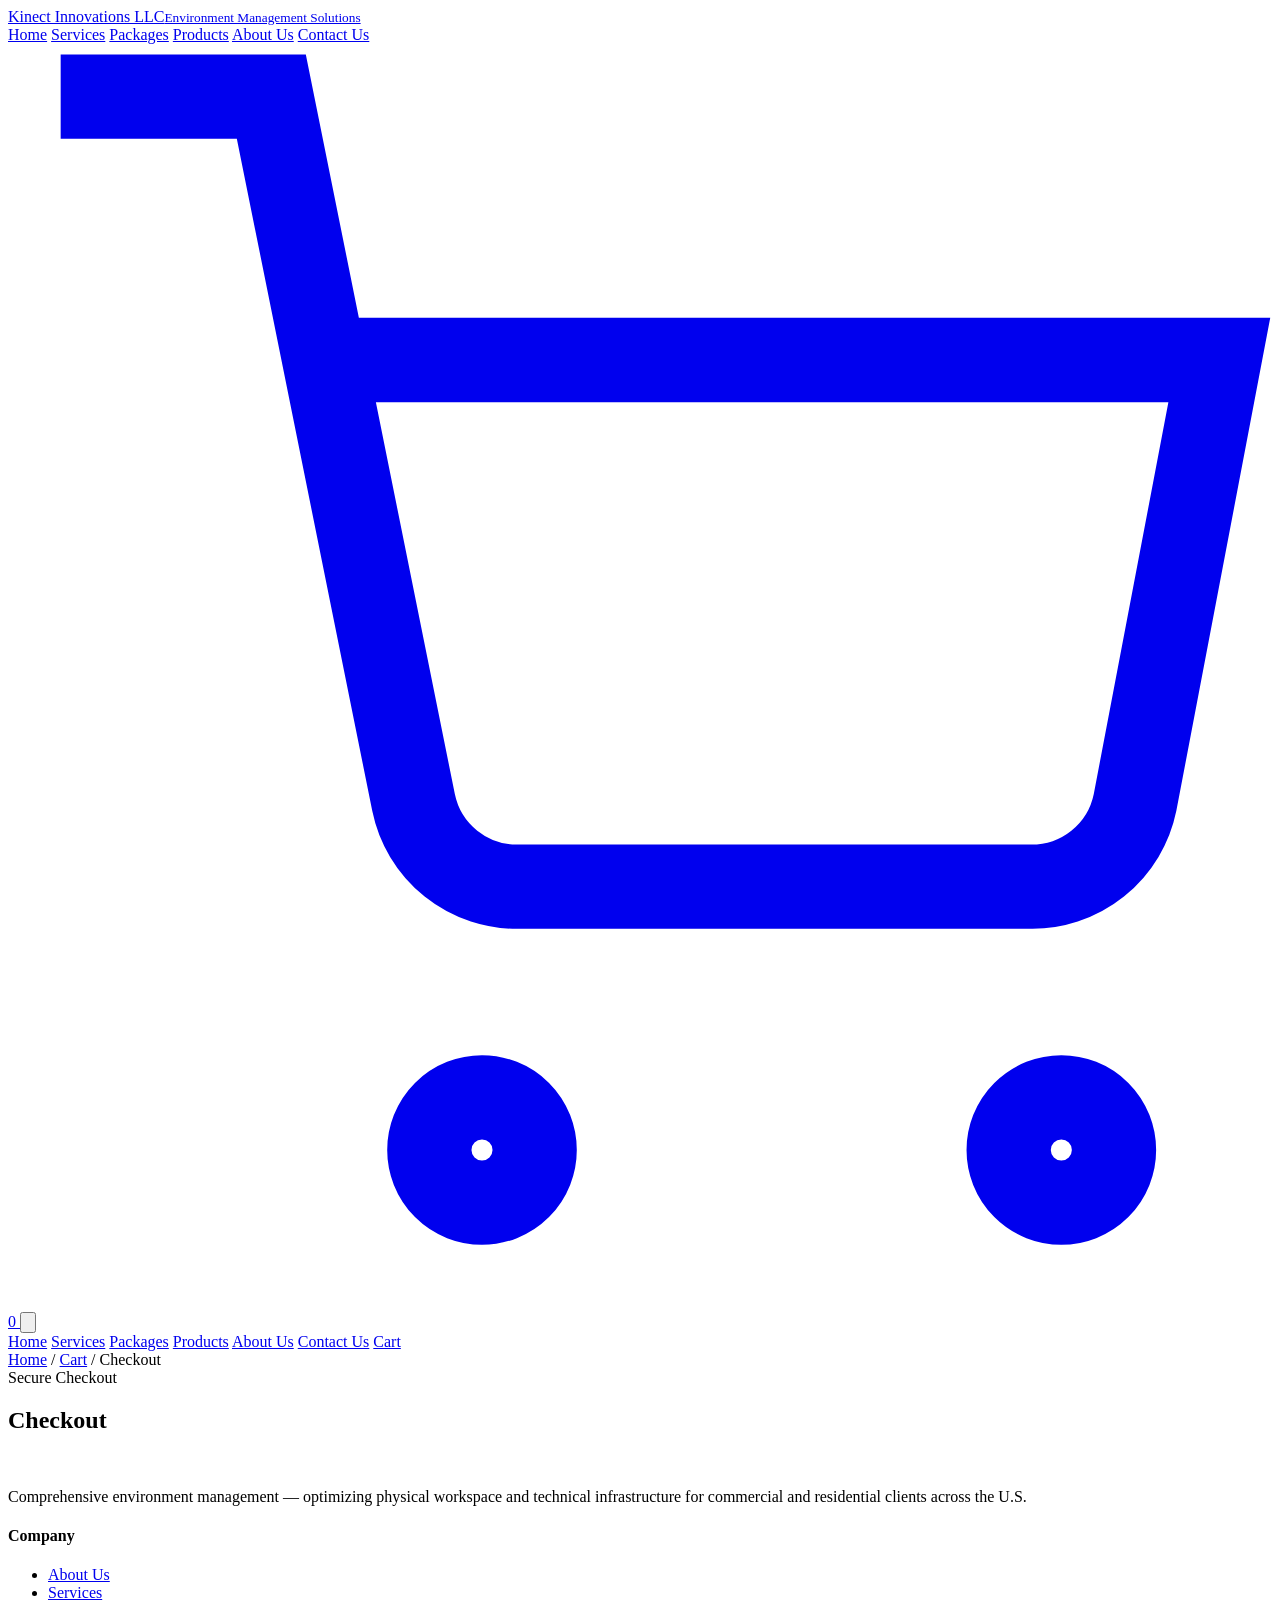
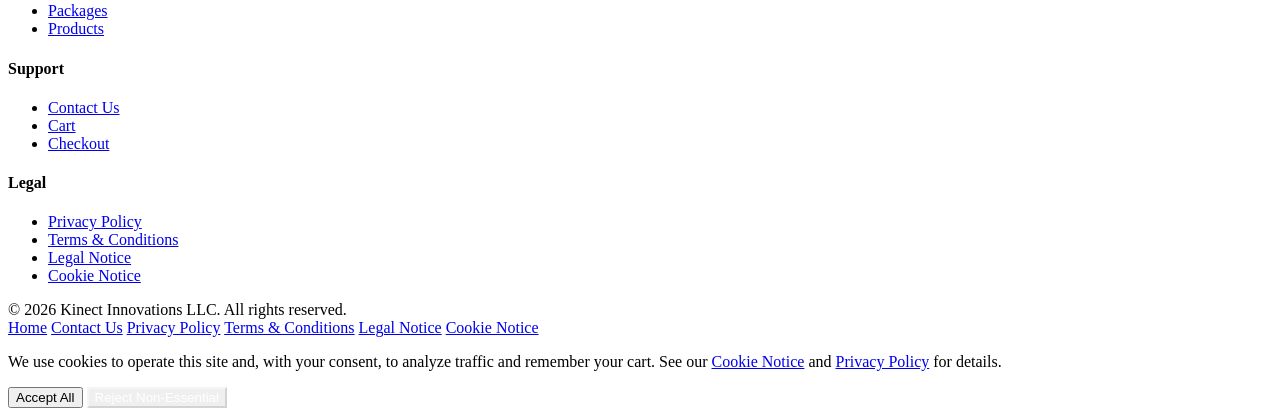
==== checkout.html @ 6a6bb7d1 "Add checkout.html for payment processing" ====
<!DOCTYPE html>
<html lang="en">
<head>
<meta charset="UTF-8">
<meta name="viewport" content="width=device-width, initial-scale=1.0">
<title>Checkout | Kinect Innovations LLC</title>
<meta name="description" content="Securely check out and pay for your Kinect Innovations LLC services, packages, or products.">
<link rel="preconnect" href="https://fonts.googleapis.com">
<link href="https://fonts.googleapis.com/css2?family=Space+Grotesk:wght@500;600;700&family=Inter:wght@400;500;600&family=IBM+Plex+Mono:wght@400;500;700&display=swap" rel="stylesheet">
<link rel="stylesheet" href="assets/css/style.css">
</head>
<body>
<header class="site-header">
  <div class="header-inner">
    <a href="index.html" class="brand">
      <span class="mark"></span>
      <span>Kinect Innovations LLC<small>Environment Management Solutions</small></span>
    </a>
    <nav class="main-nav" aria-label="Primary">
      <a href="index.html">Home</a>
      <a href="services.html">Services</a>
      <a href="packages.html">Packages</a>
      <a href="products.html">Products</a>
      <a href="about.html">About Us</a>
      <a href="contact.html">Contact Us</a>
    </nav>
    <div class="header-actions">
      <a href="cart.html" class="cart-link" aria-label="View cart">
        <svg viewBox="0 0 24 24" fill="none" stroke="currentColor" stroke-width="1.6"><circle cx="9" cy="21" r="1"/><circle cx="20" cy="21" r="1"/><path d="M1 1h4l2.7 13.4a2 2 0 0 0 2 1.6h9.7a2 2 0 0 0 2-1.6L23 6H6"/></svg>
        <span class="cart-badge" data-count="0">0</span>
      </a>
      <button class="nav-toggle" aria-label="Open menu" aria-expanded="false">
        <svg viewBox="0 0 24 24" fill="none" stroke="currentColor" stroke-width="1.6"><line x1="3" y1="6" x2="21" y2="6"/><line x1="3" y1="12" x2="21" y2="12"/><line x1="3" y1="18" x2="21" y2="18"/></svg>
      </button>
    </div>
  </div>
  <nav class="mobile-nav" aria-label="Mobile">
    <a href="index.html">Home</a>
    <a href="services.html">Services</a>
    <a href="packages.html">Packages</a>
    <a href="products.html">Products</a>
    <a href="about.html">About Us</a>
    <a href="contact.html">Contact Us</a>
    <a href="cart.html">Cart</a>
  </nav>
</header>
<main>

<section class="section">
  <div class="container">
    <div class="breadcrumb"><a href="index.html">Home</a> / <a href="cart.html">Cart</a> / Checkout</div>
    <div class="section-head">
      <div class="eyebrow">Secure Checkout</div>
      <h1>Checkout</h1>
    </div>

    <div id="checkout-empty" class="empty-cart" style="display:none;">
      <p style="margin-bottom:1.2em;">Your cart is empty — add a service, package, or product before checking out.</p>
      <a href="services.html" class="btn btn-signal">Browse Services</a>
    </div>

    <div id="checkout-content" class="split" style="align-items:flex-start;display:none;">
      <div>
        <h3 style="margin-bottom:1em;">Contact &amp; Service Details</h3>
        <form id="checkout-form" novalidate>
          <div class="field-row">
            <div class="field">
              <label for="co-first">First Name <span class="req">*</span></label>
              <input type="text" id="co-first" name="firstName" required autocomplete="given-name">
            </div>
            <div class="field">
              <label for="co-last">Last Name <span class="req">*</span></label>
              <input type="text" id="co-last" name="lastName" required autocomplete="family-name">
            </div>
          </div>
          <div class="field-row">
            <div class="field">
              <label for="co-email">Email <span class="req">*</span></label>
              <input type="email" id="co-email" name="email" required autocomplete="email">
            </div>
            <div class="field">
              <label for="co-phone">Phone <span class="req">*</span></label>
              <input type="tel" id="co-phone" name="phone" required autocomplete="tel">
            </div>
          </div>
          <div class="field">
            <label for="co-address">Service Address <span class="req">*</span></label>
            <input type="text" id="co-address" name="address" required autocomplete="street-address" placeholder="Street address">
          </div>
          <div class="field-row">
            <div class="field">
              <label for="co-city">City <span class="req">*</span></label>
              <input type="text" id="co-city" name="city" required autocomplete="address-level2">
            </div>
            <div class="field">
              <label for="co-state">State <span class="req">*</span></label>
              <input type="text" id="co-state" name="state" required autocomplete="address-level1" placeholder="e.g. HI">
            </div>
          </div>
          <div class="field">
            <label for="co-zip">ZIP Code <span class="req">*</span></label>
            <input type="text" id="co-zip" name="zip" required autocomplete="postal-code" style="max-width:180px;">
          </div>
          <div class="field">
            <label for="co-notes">Scheduling Notes</label>
            <textarea id="co-notes" name="notes" rows="3" placeholder="Preferred dates/times, gate codes, parking notes, etc."></textarea>
          </div>
          <div class="checkbox-field">
            <input type="checkbox" id="co-terms" name="terms" required>
            <label for="co-terms">I agree to the <a href="terms-conditions.html">Terms &amp; Conditions</a> and <a href="privacy-policy.html">Privacy Policy</a>. <span class="req">*</span></label>
          </div>
        </form>

        <h3 style="margin:2em 0 1em;">Payment</h3>
        <p class="form-note" style="margin-bottom:14px;">Complete the contact details above, then pay securely with PayPal or a debit/credit card.</p>
        <div id="paypal-button-container"></div>
        <p class="form-note" id="checkout-validation-note" style="color:#9A2E2E;display:none;margin-top:10px;">Please complete all required fields above before paying.</p>
        <div class="form-status" id="checkout-status" role="status" aria-live="polite"></div>
      </div>

      <div>
        <div class="cart-summary">
          <h4 style="font-family:var(--font-mono);font-size:.75rem;letter-spacing:.08em;text-transform:uppercase;color:var(--slate);margin-bottom:16px;">Order Summary</h4>
          <div id="checkout-items"></div>
          <div class="summary-row total" id="checkout-total-row" style="margin-top:14px;">
            <span>Total</span><span id="checkout-total">$0.00</span>
          </div>
          <p class="form-note" style="margin-top:14px;">Sales tax, if applicable, is calculated based on your service address and confirmed on your receipt.</p>
        </div>
      </div>
    </div>
  </div>
</section>

</main>
<footer class="site-footer">
  <div class="container">
    <div class="footer-grid">
      <div>
        <div class="brand" style="color:#fff;margin-bottom:14px;">
          <span class="mark" style="border-color:#fff;"></span>
          <span>Kinect Innovations LLC</span>
        </div>
        <p>Comprehensive environment management — optimizing physical workspace and technical infrastructure for commercial and residential clients across the U.S.</p>
      </div>
      <div>
        <h4>Company</h4>
        <ul>
          <li><a href="about.html">About Us</a></li>
          <li><a href="services.html">Services</a></li>
          <li><a href="packages.html">Packages</a></li>
          <li><a href="products.html">Products</a></li>
        </ul>
      </div>
      <div>
        <h4>Support</h4>
        <ul>
          <li><a href="contact.html">Contact Us</a></li>
          <li><a href="cart.html">Cart</a></li>
          <li><a href="checkout.html">Checkout</a></li>
        </ul>
      </div>
      <div>
        <h4>Legal</h4>
        <ul>
          <li><a href="privacy-policy.html">Privacy Policy</a></li>
          <li><a href="terms-conditions.html">Terms &amp; Conditions</a></li>
          <li><a href="legal-notice.html">Legal Notice</a></li>
          <li><a href="cookies-notice.html">Cookie Notice</a></li>
        </ul>
      </div>
    </div>
    <div class="footer-bottom">
      <div>&copy; <span class="current-year">2026</span> Kinect Innovations LLC. All rights reserved.</div>
      <nav class="footer-bottom-nav" aria-label="Legal">
        <a href="index.html">Home</a>
        <a href="contact.html">Contact Us</a>
        <a href="privacy-policy.html">Privacy Policy</a>
        <a href="terms-conditions.html">Terms &amp; Conditions</a>
        <a href="legal-notice.html">Legal Notice</a>
        <a href="cookies-notice.html">Cookie Notice</a>
      </nav>
    </div>
  </div>
</footer>

<div class="cookie-banner" role="dialog" aria-label="Cookie notice">
  <p>We use cookies to operate this site and, with your consent, to analyze traffic and remember your cart. See our <a href="cookies-notice.html">Cookie Notice</a> and <a href="privacy-policy.html">Privacy Policy</a> for details.</p>
  <div class="cookie-actions">
    <button class="btn btn-signal" data-cookie-accept>Accept All</button>
    <button class="btn btn-outline" style="border-color:rgba(255,255,255,.4);color:#fff;" data-cookie-reject>Reject Non-Essential</button>
  </div>
</div>
<script src="data/catalog.js"></script>
<script src="assets/js/cart.js"></script>
<script src="assets/js/main.js"></script>

<script>
(function(){
  var items = KinectCart.read();
  var emptyEl = document.getElementById("checkout-empty");
  var contentEl = document.getElementById("checkout-content");

  if(items.length === 0){
    emptyEl.style.display = "block";
    contentEl.style.display = "none";
  } else {
    emptyEl.style.display = "none";
    contentEl.style.display = "grid";

    var itemsWrap = document.getElementById("checkout-items");
    items.forEach(function(item){
      var row = document.createElement("div");
      row.className = "summary-row";
      row.innerHTML = '<span>' + item.name + ' × ' + item.qty + '</span><span>' + KinectCart.formatMoney(item.price * item.qty) + '</span>';
      itemsWrap.appendChild(row);
    });
    var total = KinectCart.subtotal();
    document.getElementById("checkout-total").textContent = KinectCart.formatMoney(total);

    function formIsValid(){
      var form = document.getElementById("checkout-form");
      return form.checkValidity();
    }

    function getOrderPayload(){
      var form = document.getElementById("checkout-form");
      var data = Object.fromEntries(new FormData(form).entries());
      data.items = items;
      data.total = total.toFixed(2);
      data.placedAt = new Date().toISOString();
      return data;
    }

    function completeOrder(orderId, payerInfo){
      var payload = getOrderPayload();
      payload.paypalOrderId = orderId || null;
      try {
        var existing = JSON.parse(localStorage.getItem("kinect_orders") || "[]");
        existing.push(payload);
        localStorage.setItem("kinect_orders", JSON.stringify(existing));
        localStorage.setItem("kinect_last_order", JSON.stringify(payload));
      } catch(e){ console.error(e); }
      KinectCart.clear();
      window.location.href = "thank-you.html";
    }

    // ---- PayPal Buttons (client-side checkout, no backend required) ----
    // NOTE FOR SITE OWNER: the client-id below ("test") is PayPal's public
    // sandbox demo ID and will NOT process real payments. Replace it with
    // your live PayPal Client ID from developer.paypal.com to accept real
    // payments. See the deployment README for full instructions.
    var script = document.createElement("script");
    script.src = "https://www.paypal.com/sdk/js?client-id=test&currency=USD&components=buttons";
    script.onload = function(){
      if(!window.paypal){ return; }
      paypal.Buttons({
        style: { layout: "vertical", color: "blue", shape: "rect", label: "paypal" },
        onClick: function(data, actions){
          if(!formIsValid()){
            document.getElementById("checkout-form").reportValidity();
            document.getElementById("checkout-validation-note").style.display = "block";
            return actions.reject();
          }
          document.getElementById("checkout-validation-note").style.display = "none";
          return actions.resolve();
        },
        createOrder: function(data, actions){
          return actions.order.create({
            purchase_units: [{
              amount: { value: total.toFixed(2), currency_code: "USD" },
              description: "Kinect Innovations LLC order (" + items.length + " item" + (items.length > 1 ? "s" : "") + ")"
            }]
          });
        },
        onApprove: function(data, actions){
          return actions.order.capture().then(function(details){
            completeOrder(data.orderID, details);
          });
        },
        onError: function(err){
          console.error(err);
          var status = document.getElementById("checkout-status");
          status.textContent = "There was a problem processing payment. Please try again or contact hello@kinectinnovationsllc.com.";
          status.classList.add("error", "visible");
        }
      }).render("#paypal-button-container");
    };
    document.body.appendChild(script);
  }
})();
</script>

</body>
</html>
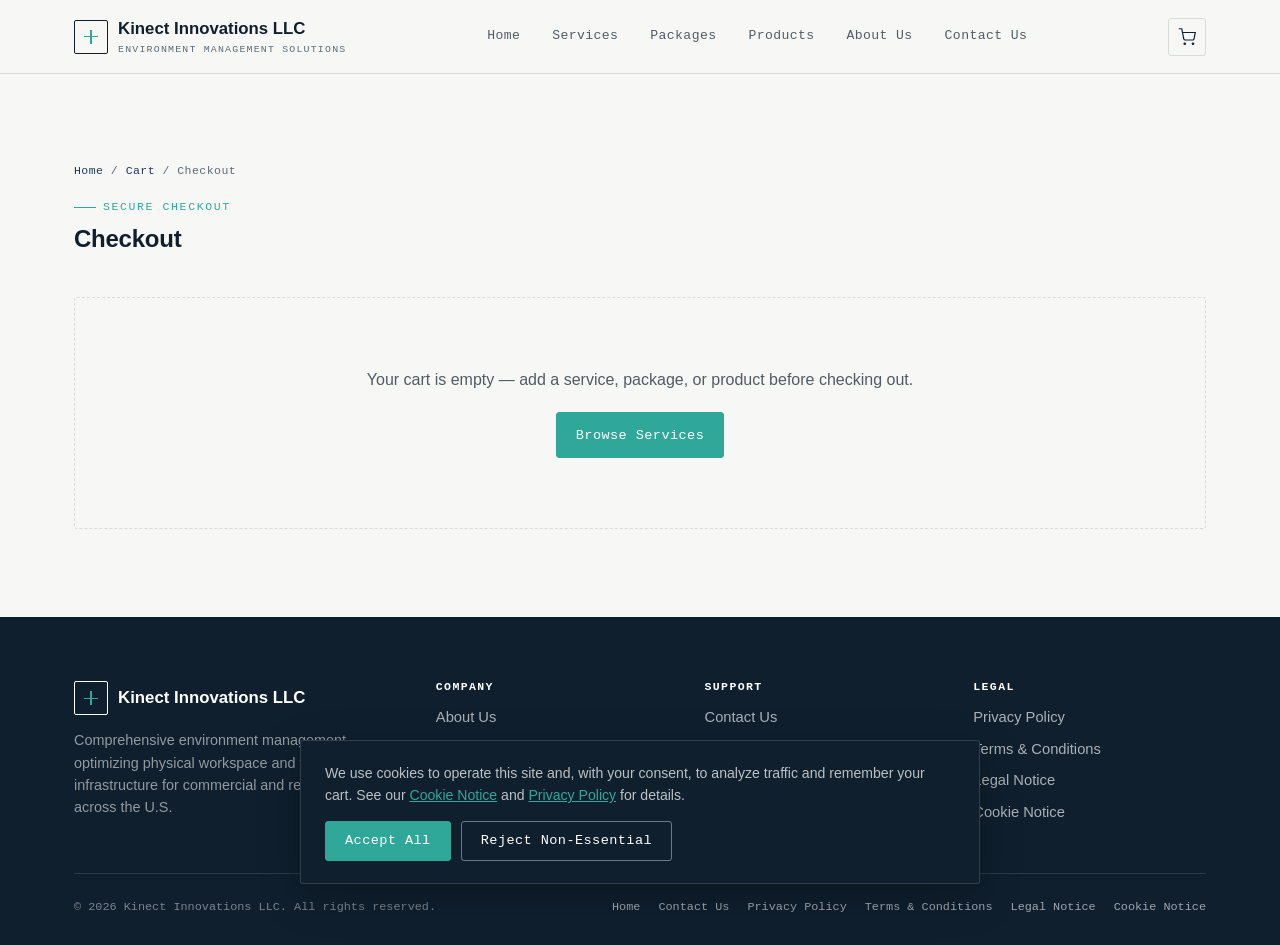
==== commit 57db47ca: "Unify all site emails to support@kinectinnovationsllc.com Replace hello@, privacy@, and h.yim@ with " ====
--- a/checkout.html
+++ b/checkout.html
@@ -281,7 +281,7 @@
         onError: function(err){
           console.error(err);
           var status = document.getElementById("checkout-status");
-          status.textContent = "There was a problem processing payment. Please try again or contact hello@kinectinnovationsllc.com.";
+          status.textContent = "There was a problem processing payment. Please try again or contact support@kinectinnovationsllc.com.";
           status.classList.add("error", "visible");
         }
       }).render("#paypal-button-container");
--- a/assets/css/style.css
+++ b/assets/css/style.css
@@ -0,0 +1,497 @@
+/* ==========================================================================
+   Kinect Innovations LLC — Site Stylesheet
+   Design language: "Systems Blueprint" — precise, technical, trustworthy.
+   ========================================================================== */
+
+:root{
+  --ink:        #0F1F2E;   /* deep background / dark sections */
+  --blueprint:  #1E3A5F;   /* primary brand blue */
+  --signal:     #2FA89A;   /* accent teal — "optimized" signal */
+  --paper:      #F7F8F6;   /* light background */
+  --paper-dim:  #ECEFEC;
+  --slate:      #5B6B78;   /* secondary text */
+  --ink-70:     rgba(15,31,46,.72);
+  --amber:      #E8A33D;   /* sparing use — savings / alerts */
+  --line:       #D7DCDA;
+  --white:      #FFFFFF;
+
+  --font-display: 'Space Grotesk', 'Arial Narrow', sans-serif;
+  --font-body:    'Inter', -apple-system, Segoe UI, sans-serif;
+  --font-mono:    'IBM Plex Mono', 'Courier New', monospace;
+
+  --radius: 3px;
+  --container: 1180px;
+}
+
+*,*::before,*::after{ box-sizing:border-box; }
+html{ scroll-behavior:smooth; }
+body{
+  margin:0;
+  font-family:var(--font-body);
+  color:var(--ink);
+  background:var(--paper);
+  line-height:1.55;
+  -webkit-font-smoothing:antialiased;
+}
+img{ max-width:100%; display:block; }
+a{ color:inherit; text-decoration:none; }
+h1,h2,h3,h4{
+  font-family:var(--font-display);
+  font-weight:600;
+  line-height:1.12;
+  margin:0 0 .5em;
+  letter-spacing:-.01em;
+}
+p{ margin:0 0 1em; color:var(--ink-70); }
+ul{ margin:0; padding:0; }
+.container{ max-width:var(--container); margin:0 auto; padding:0 24px; }
+
+:focus-visible{
+  outline:2px solid var(--signal);
+  outline-offset:3px;
+}
+
+/* Utility -------------------------------------------------------------- */
+.eyebrow{
+  font-family:var(--font-mono);
+  font-size:.72rem;
+  letter-spacing:.14em;
+  text-transform:uppercase;
+  color:var(--signal);
+  display:flex;
+  align-items:center;
+  gap:.6em;
+  margin-bottom:.9em;
+}
+.eyebrow::before{
+  content:'';
+  width:22px; height:1px;
+  background:var(--signal);
+  display:inline-block;
+}
+.btn{
+  display:inline-flex;
+  align-items:center;
+  gap:.5em;
+  font-family:var(--font-mono);
+  font-size:.85rem;
+  letter-spacing:.03em;
+  padding:.85em 1.4em;
+  border-radius:var(--radius);
+  border:1px solid var(--blueprint);
+  background:var(--blueprint);
+  color:var(--white);
+  cursor:pointer;
+  transition:transform .15s ease, background .15s ease, color .15s ease, border-color .15s ease;
+}
+.btn:hover{ background:var(--ink); border-color:var(--ink); transform:translateY(-1px); }
+.btn.btn-outline{ background:transparent; color:var(--blueprint); }
+.btn.btn-outline:hover{ background:var(--blueprint); color:var(--white); }
+.btn.btn-signal{ background:var(--signal); border-color:var(--signal); }
+.btn.btn-signal:hover{ background:#25867b; border-color:#25867b; }
+.btn:disabled{ opacity:.5; cursor:not-allowed; transform:none; }
+.btn-block{ width:100%; justify-content:center; }
+
+.section{ padding:88px 0; }
+.section-tight{ padding:56px 0; }
+.section-dark{ background:var(--ink); color:var(--white); }
+.section-dark p{ color:rgba(255,255,255,.68); }
+.section-dark .eyebrow{ color:var(--signal); }
+
+.grid-note{
+  font-family:var(--font-mono);
+  font-size:.72rem;
+  color:var(--slate);
+  letter-spacing:.06em;
+}
+
+/* Header ----------------------------------------------------------------- */
+.site-header{
+  position:sticky; top:0; z-index:50;
+  background:rgba(247,248,246,.92);
+  backdrop-filter:blur(8px);
+  border-bottom:1px solid var(--line);
+}
+.header-inner{
+  display:flex; align-items:center; justify-content:space-between;
+  padding:16px 24px;
+  max-width:var(--container); margin:0 auto;
+}
+.brand{
+  display:flex; align-items:center; gap:.6em;
+  font-family:var(--font-display); font-weight:700; font-size:1.05rem;
+  color:var(--ink);
+}
+.brand .mark{
+  width:34px;height:34px;
+  border:1.5px solid var(--ink);
+  border-radius:2px;
+  display:grid; place-items:center;
+  position:relative;
+}
+.brand .mark::before,.brand .mark::after{
+  content:'';
+  position:absolute;
+  background:var(--signal);
+}
+.brand .mark::before{ width:14px; height:1.5px; }
+.brand .mark::after{ width:1.5px; height:14px; }
+.brand small{
+  display:block;
+  font-family:var(--font-mono);
+  font-weight:400;
+  font-size:.62rem;
+  letter-spacing:.12em;
+  color:var(--slate);
+  text-transform:uppercase;
+}
+
+.main-nav{ display:flex; align-items:center; gap:28px; }
+.main-nav a{
+  font-family:var(--font-mono);
+  font-size:.82rem;
+  letter-spacing:.03em;
+  color:var(--ink-70);
+  padding:6px 2px;
+  border-bottom:1.5px solid transparent;
+  transition:color .15s, border-color .15s;
+}
+.main-nav a:hover, .main-nav a.active{ color:var(--ink); border-color:var(--signal); }
+
+.header-actions{ display:flex; align-items:center; gap:14px; }
+.cart-link{
+  position:relative;
+  display:inline-flex; align-items:center; justify-content:center;
+  width:38px; height:38px;
+  border:1px solid var(--line);
+  border-radius:var(--radius);
+}
+.cart-link svg{ width:18px; height:18px; }
+.cart-badge{
+  position:absolute; top:-7px; right:-7px;
+  background:var(--signal); color:var(--white);
+  font-family:var(--font-mono); font-size:.62rem; font-weight:700;
+  width:18px; height:18px; border-radius:50%;
+  display:grid; place-items:center;
+}
+.cart-badge[data-count="0"]{ display:none; }
+
+.nav-toggle{
+  display:none;
+  width:38px; height:38px;
+  border:1px solid var(--line); border-radius:var(--radius);
+  background:none; cursor:pointer;
+  align-items:center; justify-content:center;
+}
+.nav-toggle svg{ width:18px; height:18px; }
+
+/* Footer ------------------------------------------------------------------ */
+.site-footer{
+  background:var(--ink);
+  color:rgba(255,255,255,.65);
+  padding:64px 0 28px;
+  font-size:.92rem;
+}
+.footer-grid{
+  display:grid;
+  grid-template-columns:1.4fr 1fr 1fr 1fr;
+  gap:36px;
+  padding-bottom:40px;
+  border-bottom:1px solid rgba(255,255,255,.12);
+}
+.footer-grid h4{
+  color:var(--white);
+  font-family:var(--font-mono);
+  font-size:.72rem;
+  letter-spacing:.12em;
+  text-transform:uppercase;
+  margin-bottom:1em;
+}
+.footer-grid p{ color:rgba(255,255,255,.55); font-size:.9rem; }
+.footer-grid ul li{ list-style:none; margin-bottom:.6em; }
+.footer-grid ul a{ color:rgba(255,255,255,.65); }
+.footer-grid ul a:hover{ color:var(--signal); }
+.footer-bottom{
+  display:flex; align-items:center; justify-content:space-between;
+  padding-top:24px; flex-wrap:wrap; gap:12px;
+  font-family:var(--font-mono); font-size:.74rem; color:rgba(255,255,255,.45);
+}
+.footer-bottom-nav{ display:flex; gap:18px; flex-wrap:wrap; }
+.footer-bottom-nav a{ color:rgba(255,255,255,.6); }
+.footer-bottom-nav a:hover{ color:var(--signal); }
+
+/* Hero ---------------------------------------------------------------- */
+.hero{
+  position:relative;
+  background:var(--ink);
+  color:var(--white);
+  overflow:hidden;
+  padding:110px 0 90px;
+  background-image:
+    linear-gradient(rgba(255,255,255,.05) 1px, transparent 1px),
+    linear-gradient(90deg, rgba(255,255,255,.05) 1px, transparent 1px);
+  background-size:44px 44px;
+}
+.hero::after{
+  content:'';
+  position:absolute; inset:0;
+  background:radial-gradient(circle at 82% 22%, rgba(47,168,154,.22), transparent 55%);
+  pointer-events:none;
+}
+.hero-inner{ position:relative; max-width:640px; }
+.hero h1{ font-size:clamp(2.2rem,4.4vw,3.4rem); }
+.hero p.lead{ font-size:1.08rem; color:rgba(255,255,255,.72); max-width:520px; }
+.hero-cta{ display:flex; gap:14px; margin-top:1.6em; flex-wrap:wrap; }
+.hero-zones{
+  display:flex; gap:0; margin-top:52px;
+  border:1px solid rgba(255,255,255,.16);
+  border-radius:var(--radius);
+  overflow:hidden;
+}
+.hero-zone{
+  flex:1; padding:18px 20px;
+  border-right:1px solid rgba(255,255,255,.16);
+  font-family:var(--font-mono); font-size:.78rem;
+}
+.hero-zone:last-child{ border-right:none; }
+.hero-zone strong{ display:block; font-family:var(--font-display); font-size:1.15rem; color:var(--white); margin-bottom:.3em; }
+.hero-zone span{ color:rgba(255,255,255,.55); }
+
+/* Cards ------------------------------------------------------------------ */
+.grid{
+  display:grid;
+  grid-template-columns:repeat(3,1fr);
+  gap:24px;
+}
+.grid.cols-2{ grid-template-columns:repeat(2,1fr); }
+.grid.cols-4{ grid-template-columns:repeat(4,1fr); }
+
+.card{
+  background:var(--white);
+  border:1px solid var(--line);
+  border-radius:var(--radius);
+  padding:26px;
+  display:flex; flex-direction:column; gap:10px;
+  position:relative;
+}
+.card .id-tag{
+  font-family:var(--font-mono); font-size:.68rem; color:var(--signal);
+  letter-spacing:.08em;
+}
+.card h3{ font-size:1.15rem; margin-bottom:.2em; }
+.card .desc{ font-size:.92rem; color:var(--slate); flex:1; }
+.card .price-row{
+  display:flex; align-items:baseline; justify-content:space-between;
+  border-top:1px dashed var(--line);
+  padding-top:12px; margin-top:6px;
+}
+.card .price{
+  font-family:var(--font-mono); font-weight:700; font-size:1.25rem; color:var(--ink);
+}
+.card .price .unit{ font-size:.68rem; color:var(--slate); font-weight:400; margin-left:.3em; }
+.card .save-badge{
+  position:absolute; top:20px; right:20px;
+  background:var(--amber); color:var(--ink);
+  font-family:var(--font-mono); font-size:.66rem; font-weight:700;
+  padding:.3em .6em; border-radius:2px;
+}
+.card .includes{ font-size:.82rem; color:var(--slate); margin:0 0 .6em; padding-left:1.1em; }
+.card .includes li{ list-style:disc; margin-bottom:.25em; }
+.card-actions{ display:flex; gap:8px; margin-top:4px; }
+.card-actions .btn{ flex:1; }
+
+.photo-frame{
+  aspect-ratio:16/10;
+  border-radius:var(--radius);
+  background:linear-gradient(135deg, var(--blueprint), var(--ink));
+  position:relative;
+  overflow:hidden;
+  margin-bottom:6px;
+}
+.photo-frame::before{
+  content:attr(data-code);
+  position:absolute; bottom:10px; left:12px;
+  font-family:var(--font-mono); font-size:.66rem; color:rgba(255,255,255,.7);
+  letter-spacing:.08em;
+}
+.photo-frame::after{
+  content:'';
+  position:absolute; inset:0;
+  background-image:linear-gradient(rgba(255,255,255,.08) 1px, transparent 1px),
+    linear-gradient(90deg, rgba(255,255,255,.08) 1px, transparent 1px);
+  background-size:18px 18px;
+}
+
+/* Sections: split / feature ------------------------------------------- */
+.split{ display:grid; grid-template-columns:1fr 1fr; gap:56px; align-items:center; }
+.stat-row{ display:flex; gap:36px; margin-top:24px; flex-wrap:wrap; }
+.stat{ font-family:var(--font-mono); }
+.stat strong{ display:block; font-size:1.6rem; font-family:var(--font-display); color:var(--ink); }
+.stat span{ font-size:.72rem; color:var(--slate); letter-spacing:.04em; }
+
+.section-head{ max-width:640px; margin-bottom:44px; }
+.section-head.center{ margin-left:auto; margin-right:auto; text-align:center; }
+
+/* Forms ------------------------------------------------------------------ */
+.field{ margin-bottom:18px; }
+.field label{
+  display:block; font-family:var(--font-mono); font-size:.74rem;
+  letter-spacing:.05em; margin-bottom:.5em; color:var(--ink);
+}
+.field .req{ color:var(--signal); }
+.field input, .field textarea, .field select{
+  width:100%;
+  border:1px solid var(--line);
+  border-radius:var(--radius);
+  padding:.85em 1em;
+  font-family:var(--font-body);
+  font-size:.95rem;
+  background:var(--white);
+  color:var(--ink);
+}
+.field input:focus, .field textarea:focus, .field select:focus{
+  outline:2px solid var(--signal); outline-offset:1px; border-color:var(--signal);
+}
+.field-row{ display:grid; grid-template-columns:1fr 1fr; gap:16px; }
+.checkbox-field{ display:flex; align-items:flex-start; gap:.6em; }
+.checkbox-field input{ width:auto; margin-top:.3em; }
+.checkbox-field label{ font-family:var(--font-body); font-size:.86rem; color:var(--slate); margin:0; }
+.form-note{ font-size:.8rem; color:var(--slate); }
+.form-status{
+  margin-top:16px; padding:14px 16px; border-radius:var(--radius);
+  font-size:.9rem; display:none;
+}
+.form-status.visible{ display:block; }
+.form-status.success{ background:#E6F5F2; color:#0F6D5F; border:1px solid #BEE5DC; }
+.form-status.error{ background:#FCEAEA; color:#9A2E2E; border:1px solid #F3C4C4; }
+
+/* Cart / checkout ---------------------------------------------------------*/
+.cart-table{ width:100%; border-collapse:collapse; }
+.cart-table th{
+  text-align:left; font-family:var(--font-mono); font-size:.7rem;
+  letter-spacing:.08em; text-transform:uppercase; color:var(--slate);
+  border-bottom:1px solid var(--line); padding:0 0 12px;
+}
+.cart-table td{
+  padding:18px 0; border-bottom:1px solid var(--line); vertical-align:top;
+}
+.cart-item-name{ font-family:var(--font-display); font-weight:600; }
+.cart-item-meta{ font-family:var(--font-mono); font-size:.72rem; color:var(--slate); }
+.qty-control{ display:inline-flex; align-items:center; border:1px solid var(--line); border-radius:var(--radius); }
+.qty-control button{
+  width:30px; height:30px; border:none; background:none; cursor:pointer; font-size:1rem; color:var(--ink);
+}
+.qty-control input{
+  width:38px; text-align:center; border:none; border-left:1px solid var(--line); border-right:1px solid var(--line);
+  font-family:var(--font-mono); padding:6px 0;
+}
+.remove-link{ font-family:var(--font-mono); font-size:.72rem; color:var(--slate); cursor:pointer; text-decoration:underline; background:none; border:none; padding:0; }
+.remove-link:hover{ color:#9A2E2E; }
+.cart-summary{
+  border:1px solid var(--line); border-radius:var(--radius); padding:24px; background:var(--white);
+}
+.summary-row{ display:flex; justify-content:space-between; font-family:var(--font-mono); font-size:.88rem; margin-bottom:10px; color:var(--slate); }
+.summary-row.total{ font-size:1.15rem; color:var(--ink); font-weight:700; border-top:1px dashed var(--line); padding-top:14px; margin-top:6px; }
+.empty-cart{
+  text-align:center; padding:70px 20px; border:1px dashed var(--line); border-radius:var(--radius);
+}
+
+/* Legal pages --------------------------------------------------------- */
+.legal-page{ max-width:820px; }
+.legal-page h2{ margin-top:2em; font-size:1.3rem; }
+.legal-page h3{ margin-top:1.4em; font-size:1.05rem; }
+.legal-page p, .legal-page li{ color:var(--slate); }
+.legal-page ul, .legal-page ol{ padding-left:1.3em; margin-bottom:1em; }
+.legal-page li{ margin-bottom:.4em; }
+.legal-meta{
+  font-family:var(--font-mono); font-size:.78rem; color:var(--signal);
+  border:1px solid var(--line); border-radius:var(--radius);
+  padding:14px 16px; margin-bottom:2em; background:var(--white);
+}
+.toc{
+  border:1px solid var(--line); border-radius:var(--radius); padding:20px 24px; margin-bottom:2.5em; background:var(--white);
+}
+.toc h4{ font-family:var(--font-mono); font-size:.72rem; letter-spacing:.1em; text-transform:uppercase; color:var(--slate); margin-bottom:.8em; }
+.toc ol{ padding-left:1.2em; }
+.toc a{ color:var(--blueprint); }
+.toc a:hover{ text-decoration:underline; }
+
+/* Cookie banner ---------------------------------------------------------- */
+.cookie-banner{
+  position:fixed; left:16px; right:16px; bottom:16px; z-index:200;
+  max-width:680px; margin:0 auto;
+  background:var(--ink); color:var(--white);
+  border-radius:var(--radius); border:1px solid rgba(255,255,255,.14);
+  padding:22px 24px;
+  box-shadow:0 12px 40px rgba(0,0,0,.25);
+  display:none;
+}
+.cookie-banner.visible{ display:block; }
+.cookie-banner p{ color:rgba(255,255,255,.72); font-size:.88rem; margin-bottom:14px; }
+.cookie-banner .cookie-actions{ display:flex; gap:10px; flex-wrap:wrap; }
+.cookie-banner a{ color:var(--signal); text-decoration:underline; }
+
+/* Misc pages --------------------------------------------------------- */
+.breadcrumb{
+  font-family:var(--font-mono); font-size:.72rem; color:var(--slate); letter-spacing:.04em;
+  margin-bottom:18px;
+}
+.breadcrumb a{ color:var(--blueprint); }
+
+.value-list{ display:grid; grid-template-columns:repeat(2,1fr); gap:20px; margin-top:8px; }
+.value-item{ border-left:2px solid var(--signal); padding-left:16px; }
+.value-item h4{ font-family:var(--font-display); font-size:1rem; margin-bottom:.3em; }
+.value-item p{ font-size:.9rem; }
+
+.team-grid{ display:grid; grid-template-columns:repeat(3,1fr); gap:24px; }
+.team-card{ text-align:left; }
+.team-photo{
+  aspect-ratio:1; border-radius:var(--radius); margin-bottom:12px;
+  background:linear-gradient(135deg,var(--blueprint),var(--signal));
+}
+.team-card h4{ font-size:1rem; margin-bottom:.1em; }
+.team-card span{ font-family:var(--font-mono); font-size:.72rem; color:var(--slate); }
+
+.map-frame{
+  border:1px solid var(--line); border-radius:var(--radius);
+  aspect-ratio:16/9; overflow:hidden;
+}
+
+/* Responsive ------------------------------------------------------------ */
+@media (max-width:900px){
+  .main-nav{ display:none; }
+  .nav-toggle{ display:inline-flex; }
+  .grid{ grid-template-columns:repeat(2,1fr); }
+  .grid.cols-4{ grid-template-columns:repeat(2,1fr); }
+  .split{ grid-template-columns:1fr; gap:32px; }
+  .footer-grid{ grid-template-columns:1fr 1fr; }
+  .hero-zones{ flex-direction:column; }
+  .hero-zone{ border-right:none; border-bottom:1px solid rgba(255,255,255,.16); }
+  .hero-zone:last-child{ border-bottom:none; }
+  .value-list{ grid-template-columns:1fr; }
+  .team-grid{ grid-template-columns:1fr; }
+}
+@media (max-width:640px){
+  .grid, .grid.cols-4{ grid-template-columns:1fr; }
+  .field-row{ grid-template-columns:1fr; }
+  .footer-grid{ grid-template-columns:1fr; }
+  .footer-bottom{ flex-direction:column; align-items:flex-start; }
+  .section{ padding:56px 0; }
+}
+
+/* Mobile nav drawer ------------------------------------------------------ */
+.mobile-nav{
+  display:none;
+  position:fixed; inset:0; z-index:100;
+  background:var(--ink);
+  padding:100px 32px 32px;
+}
+.mobile-nav.open{ display:block; }
+.mobile-nav a{
+  display:block; color:var(--white); font-family:var(--font-mono);
+  font-size:1.1rem; padding:14px 0; border-bottom:1px solid rgba(255,255,255,.12);
+}
+
+@media (prefers-reduced-motion: reduce){
+  *{ scroll-behavior:auto !important; transition:none !important; animation:none !important; }
+}
